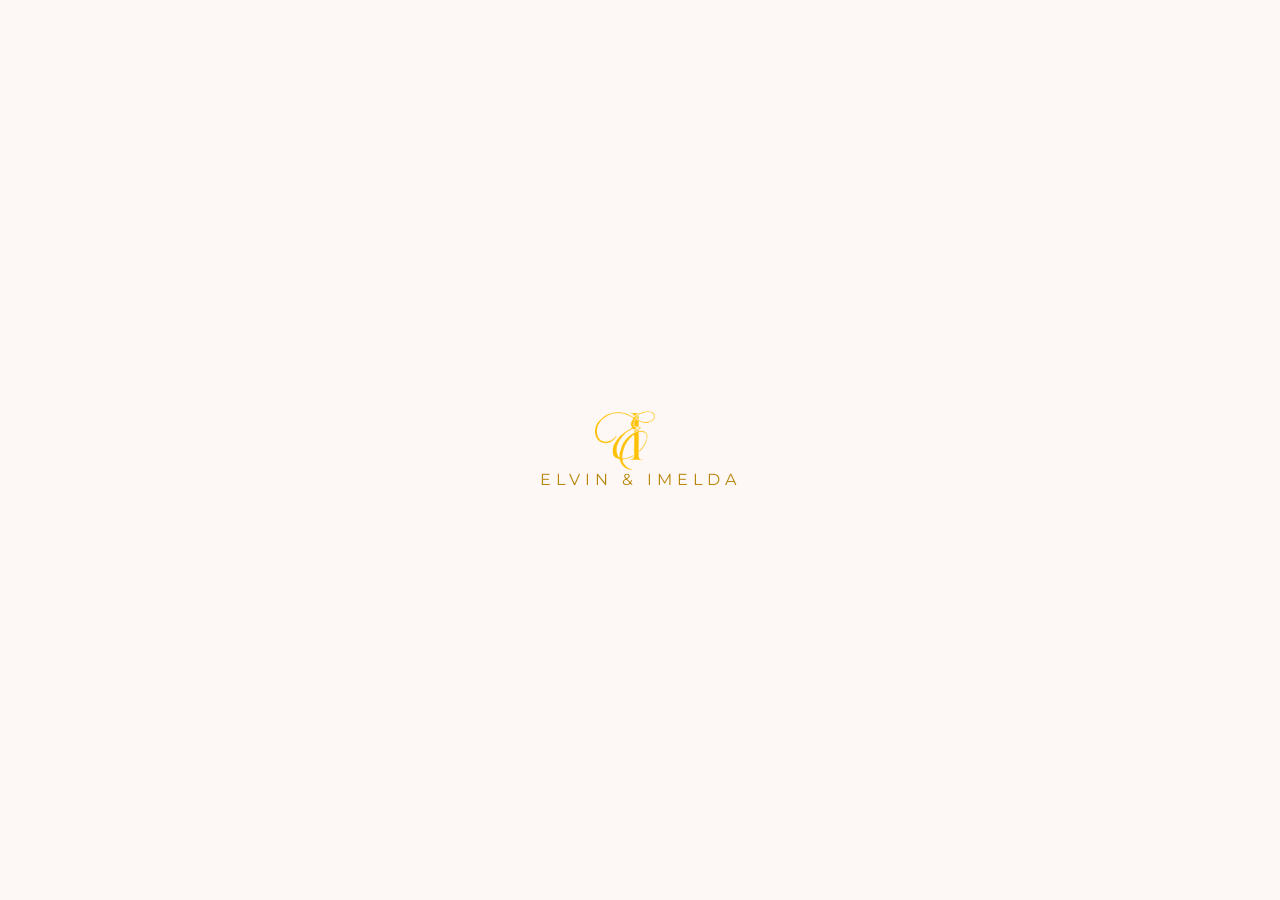
==== elvin-imelda/index.html @ 5c7eb9d9 "Create index.html" ====
<!DOCTYPE html><html lang="id">
<head>
  <meta charset="UTF-8">
  <meta name="viewport" content="width=device-width, initial-scale=1">
  <meta http-equiv="refresh" content="0; url=/">
  <link rel="canonical" href="https://melvininvitation.my.id/">
  <title>Elvin &amp; Imelda — Wedding Invitation</title>
  <script>
    window.location.replace("/");
  </script>
</head>
<body>
  <p>Mengalihkan ke undangan Elvin &amp; Imelda...</p>
  <a href="/">Buka undangan</a>
</body>
</html>
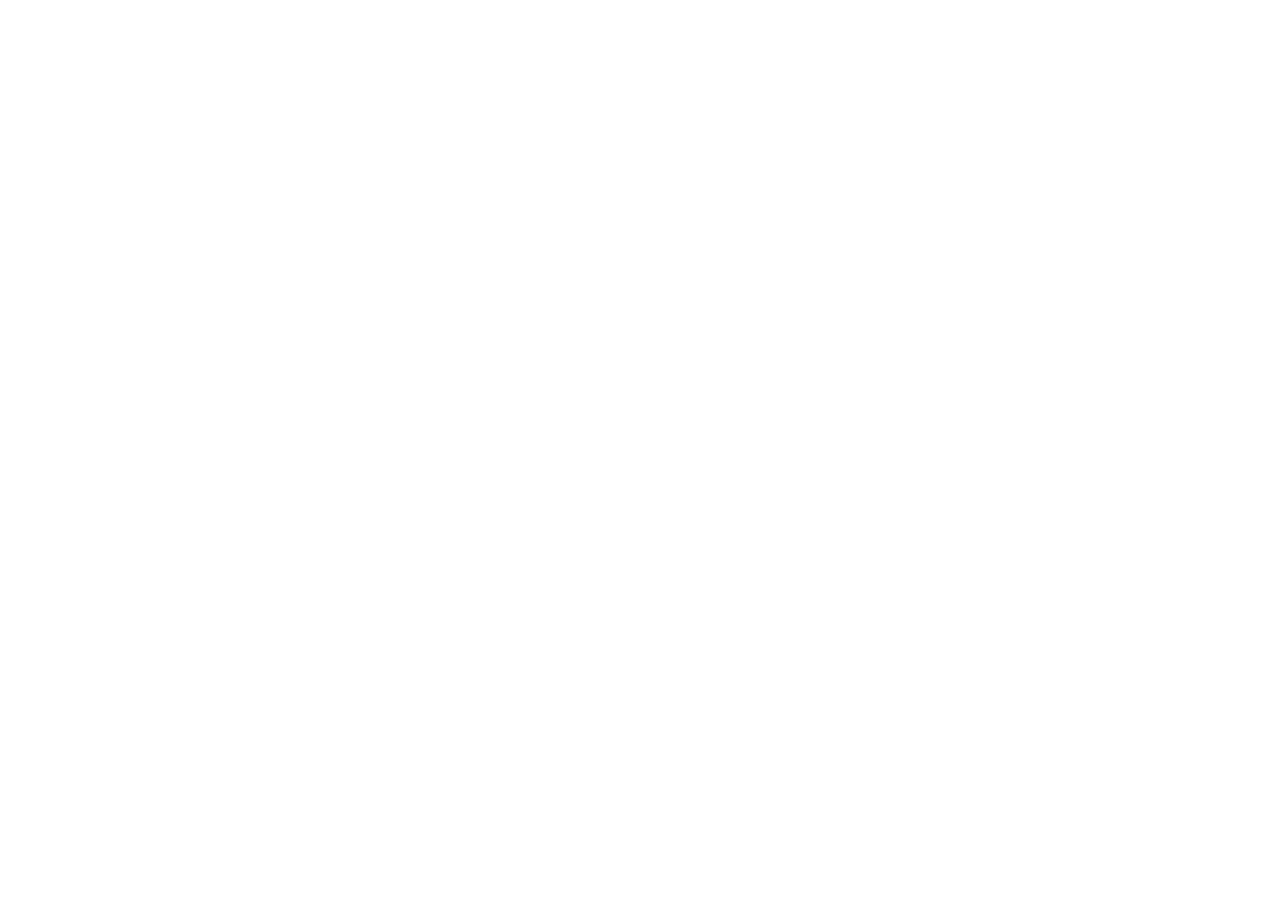
==== commit 6af2f2ce: "Update index.html" ====
--- a/elvin-imelda/index.html
+++ b/elvin-imelda/index.html
@@ -1,16 +1,31 @@
-<!DOCTYPE html><html lang="id">
+
+<!DOCTYPE html>
+<html lang="id">
 <head>
   <meta charset="UTF-8">
   <meta name="viewport" content="width=device-width, initial-scale=1">
-  <meta http-equiv="refresh" content="0; url=/">
-  <link rel="canonical" href="https://melvininvitation.my.id/">
   <title>Elvin &amp; Imelda — Wedding Invitation</title>
-  <script>
-    window.location.replace("/");
-  </script>
+  <style>
+    html, body {
+      margin: 0;
+      padding: 0;
+      width: 100%;
+      height: 100%;
+      overflow: hidden;
+    }
+
+    iframe {
+      display: block;
+      width: 100%;
+      height: 100%;
+      border: 0;
+    }
+  </style>
 </head>
 <body>
-  <p>Mengalihkan ke undangan Elvin &amp; Imelda...</p>
-  <a href="/">Buka undangan</a>
+  <iframe
+    src="https://melvininvitation.my.id/"
+    title="Undangan Pernikahan Elvin dan Imelda">
+  </iframe>
 </body>
 </html>
